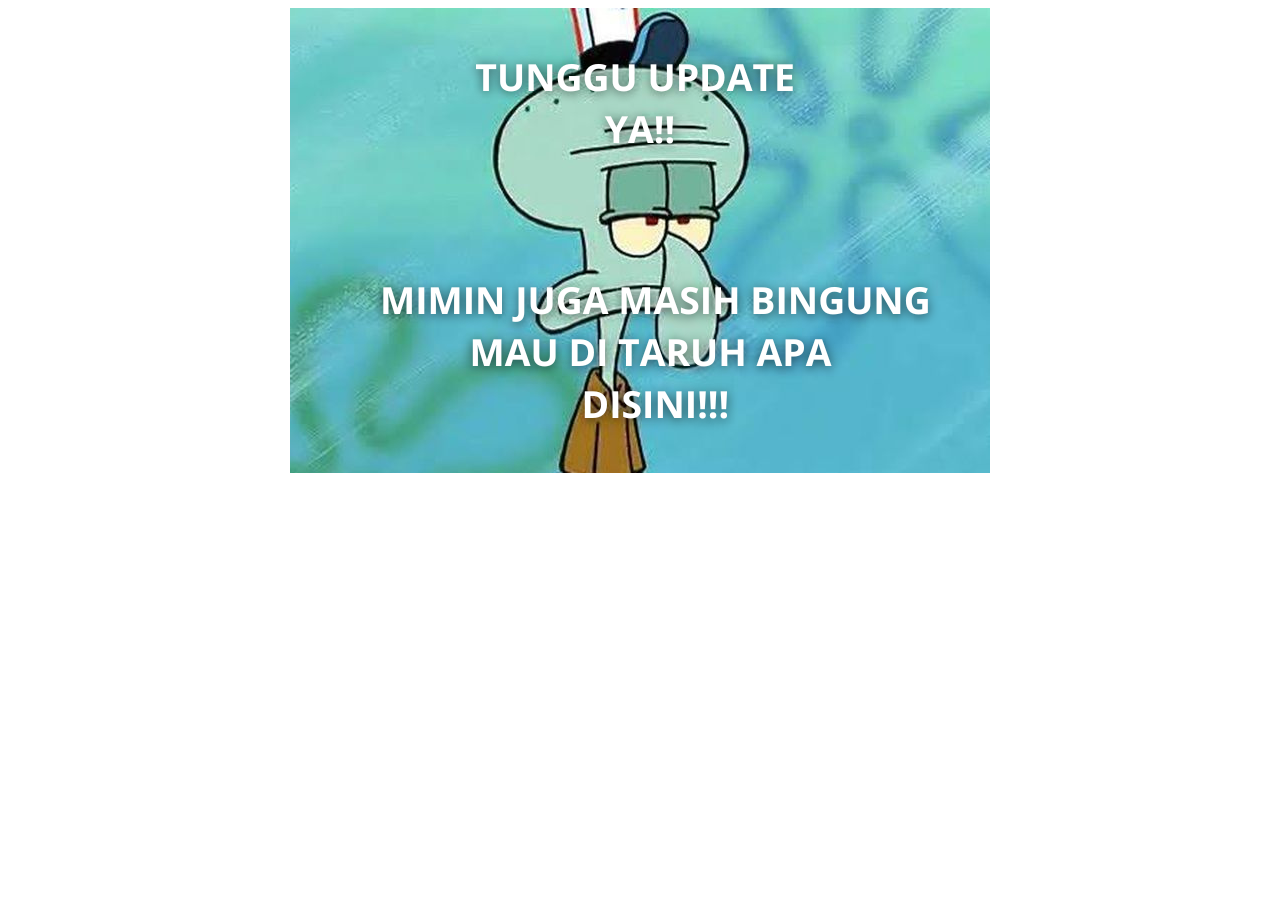
==== bingung.html.html @ aa6d871d "Add files via upload" ====
<!DOCTYPE html>
<html lang="en">
<head>
    <meta charset="UTF-8">
    <meta name="viewport" content="width=device-width, initial-scale=1.0">
    <title>Pemuda Bingung</title>
    <style>
        .img {
            display: block;
            margin: 0 auto;
            max-width: 100%;
            height: auto;
        }
    </style>
</head>
<body>
    <img src="kocak.png" alt="big" class="img">
</body>
</html>
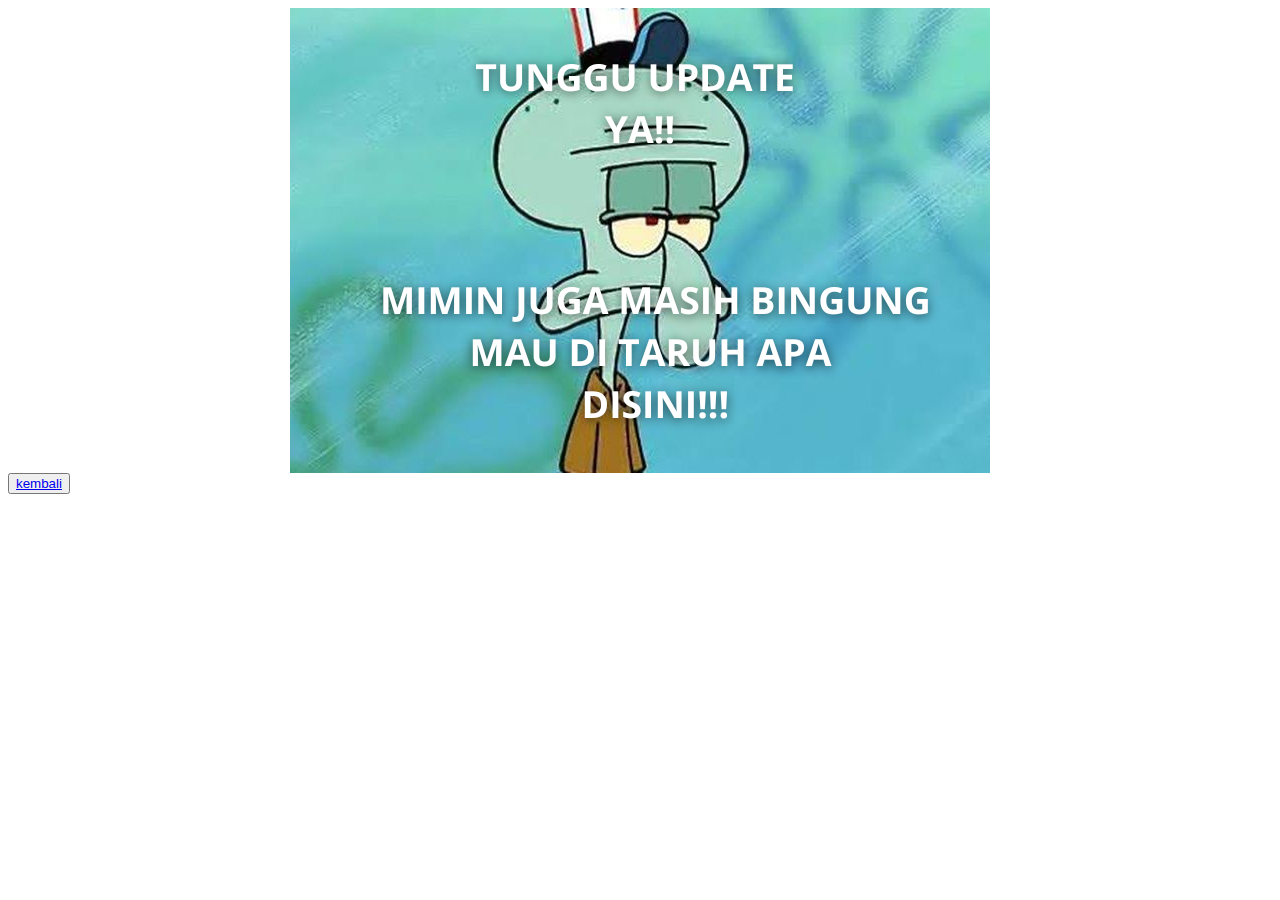
==== commit 655a3ede: "bingung.html.html" ====
--- a/bingung.html.html
+++ b/bingung.html.html
@@ -15,5 +15,11 @@
 </head>
 <body>
     <img src="kocak.png" alt="big" class="img">
+    <div>
+        <button>
+            <a href="index.html">
+                kembali   
+        </button>
+    </div>
 </body>
 </html>
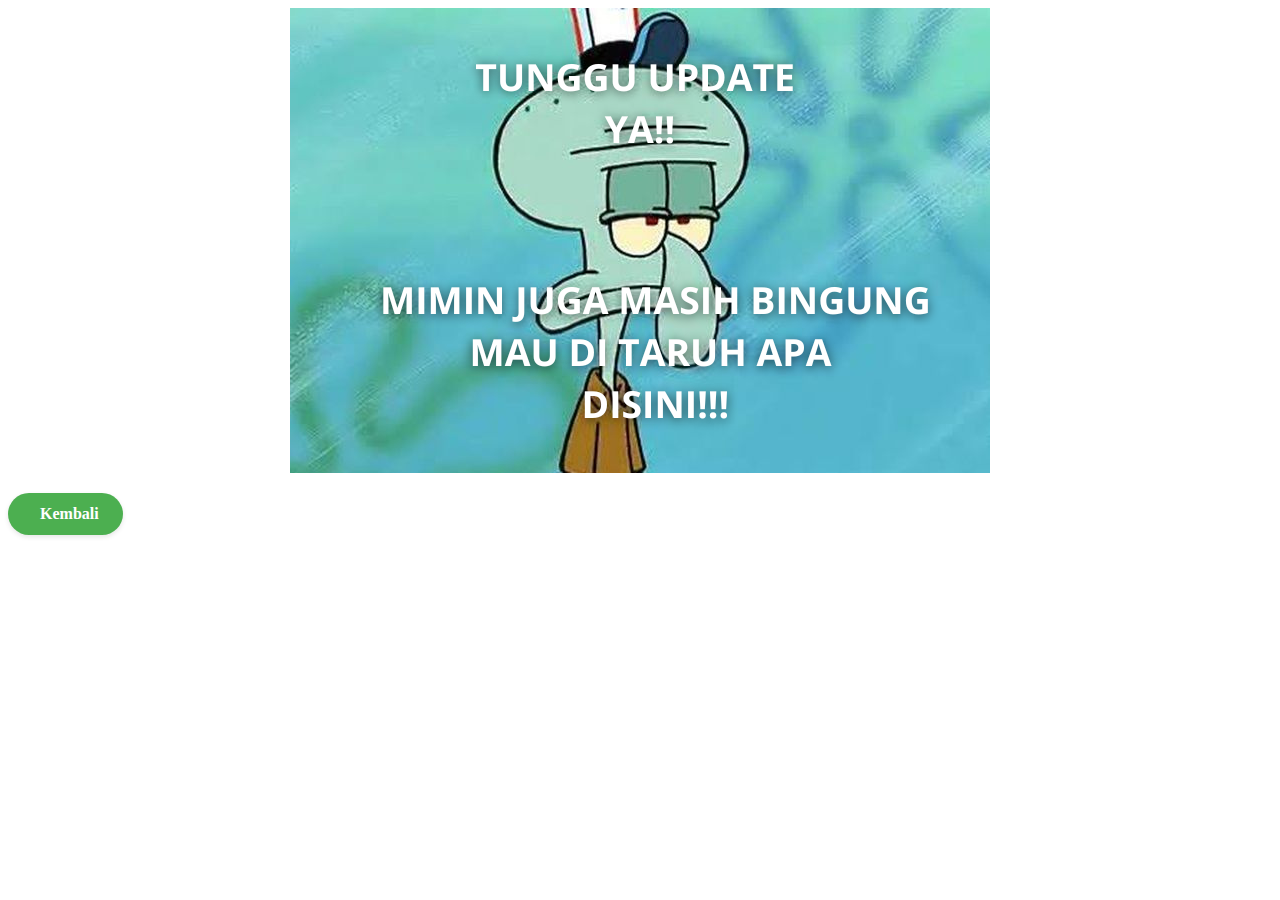
==== commit fc8565ca: "bingung.html.html" ====
--- a/bingung.html.html
+++ b/bingung.html.html
@@ -11,15 +11,46 @@
             max-width: 100%;
             height: auto;
         }
+
+         /* Button Styles */
+    .button-container {
+        margin-top: 20px;
+    }
+    
+    .back-button {
+        display: inline-flex;
+        align-items: center;
+        padding: 12px 24px;
+        background-color: #4CAF50;
+        color: white;
+        text-decoration: none;
+        border-radius: 50px;
+        font-weight: 600;
+        transition: all 0.3s ease;
+        box-shadow: 0 2px 5px rgba(0, 0, 0, 0.1);
+    }
+    
+    .back-button:hover {
+        background-color: #45a049;
+        transform: translateY(-2px);
+        box-shadow: 0 4px 8px rgba(0, 0, 0, 0.2);
+    }
+    
+    .back-button:active {
+        transform: translateY(0);
+    }
+    
+    .back-button i {
+        margin-right: 8px;
+    }
     </style>
 </head>
 <body>
     <img src="kocak.png" alt="big" class="img">
-    <div>
-        <button>
-            <a href="index.html">
-                kembali   
-        </button>
+    <div class="button-container">
+        <a href="index.html" class="back-button">
+            <i class="fas fa-arrow-left"></i> Kembali
+        </a>
     </div>
 </body>
 </html>
